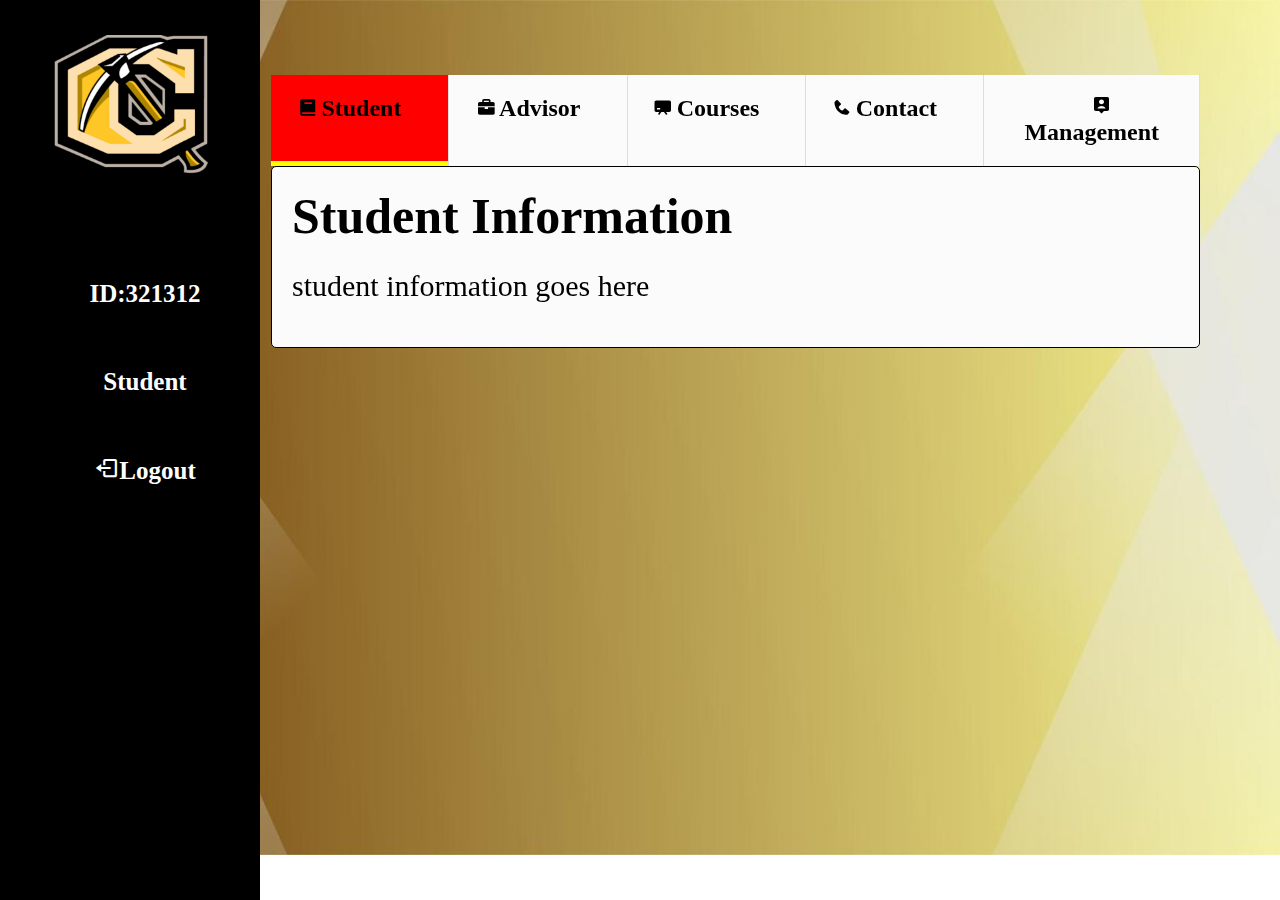
==== code/frontend/advisor.html @ e6406d82 "advisor page" ====
<!DOCTYPE html>
<html>
    <head>
        <link rel="stylesheet" href="../../assets/css/style.css" />
        <link href='https://unpkg.com/boxicons@2.1.4/css/boxicons.min.css' rel='stylesheet'>
        <link rel="shortcut icon" href="#" />
    </head>

    <body class="advisor">
        <ul>
            <img src="../../assets/images/cameron.png" class="logo">
            <li><a>ID:321312</a></li>
            <li><a href="#">Student</a></li>
            <li><a href="#"><i class="bx bx-log-out"></i>Logout</a></li>
        </ul>
      
        <div class="action-box">
            <div class="tabs"> 
                <ol>
                    <li class="active">
                        <span class="icon"><i class='bx bxs-book'></i></span>
                        <span class="text">Student</span>
                    </li>

                    <li>
                        <span class="icon"><i class='bx bxs-briefcase'></i></span>
                        <span class="text">Advisor</span>
                    </li>

                    <li>
                        <span class="icon"><i class='bx bxs-chalkboard'></i></span>
                        <span class="text">Courses</span>
                    </li>

                    <li>
                        <span class="icon"><i class='bx bxs-phone' ></i></span>
                        <span class="text">Contact</span>
                    </li>

                    <li>
                        <span class="icon"><i class='bx bxs-user-pin'></i></span>
                        <span class="text">Management</span>
                    </li>
                </ol>
            </div>

            <div class="content">
                <div class="tab_wrap" style="display: block;">
                    <div class="title">Student Information</div>
                    <div class="tab-content">
                        <p>student information goes here
                        </p>
                    </div>
                </div>

                <div class="tab_wrap" style="display: none;">
                    <div class="title">Advisor Information</div>
                    <div class="tab-content">
                        <p>advisor information goes here
                        </p>
                    </div>
                </div>

                <div class="tab_wrap" style="display: none;">
                    <div class="title">Course Information</div>
                    <div class="tab-content">
                        <p>course information goes here
                        </p>
                    </div>
                </div>

                <div class="tab_wrap" style="display: none;">
                    <div class="title">Contact Information</div>
                    <div class="tab-content">
                        <p>contact information goes here
                        </p>
                    </div>
                </div>

                <div class="tab_wrap" style="display: none;">
                    <div class="title">Management Information</div>
                    <div class="tab-content">
                        <p>management information goes here
                        </p>
                    </div>
                </div>
            </div>
        </div>

        <script src="scripts.js"></script>
    </body>
</html>
---- assets/css/style.css ----
.background {
    position: absolute;
    width: 75%;
    height: 750px;
    top:  50%;
    left: 50%;
    transform: translate(-50%, -50%);
    background: url('../images/background.jpg') no-repeat;
    background-position: center;
    border-radius: 10px;
    margin-top: 20px;
}


.login{
    width: 99vh;
    height: 95vh;
    background: url('../images/background.jpg') no-repeat;
    background-size: cover;
    background-position: center;
}

.advisor{
    width: 99vh;
    height: 95vh;
    background: url('../images/background.jpg') no-repeat;
    background-size: cover;
    background-position: center;
}

.center{
    display: block;
    margin-left: 20px;
    margin-right: auto;
    margin-top: 80px;
}

.background .content{
    position: absolute;
    top: 0;
    left: 0;
    width: 60%;
    height:100%;
    background: transparent;
    color: black;
    display: flex;
    justify-content: space-between;
    flex-direction: column;
}

.background .box{
    position: absolute;
    top: 0;
    right: 0;
    width: calc(100% - 60%);
    height: 100%;
}

.text {
    font-size: 24px;
    margin: 20px 0;
    padding:20px
    
}

.box .login-box{
    display: flex;
    align-items: center;
    justify-content: center;
    width: 100%;
    height: 100%;
    background: transparent;
    backdrop-filter: blur(20px);
    border-top-left-radius: 10px;
    border-top-right-radius: 10px;
    color: black;
}

.login-box h2{
    font-size: 32px;
    text-align: center;
}

.login-box .input-box{
    position: relative;
    width: 340px;
    height: 45px;
    border-bottom: 2px solid black;
    margin: 30px  0;
}

.input-box .icon{
    position: absolute;
    right: 0;
    top: 13px;
    font-size: 19px;
}

.input-box input{
    width: 100%;
    height: 100%;
    background: transparent;
    border: none;
    outline: none;
    font-size: 16px;
    font-weight: 600;
}

.input-box label{
    position: absolute;
    top: 50%;
    left: 0;
    transform: translateY(-50%);
    font-size: 16px;
    transition: .5s ease;
}

.input-box input:focus~label,
.input-box input:valid~label{ top: -5px
}

.login-box .forgot{
    font-size: 14.5px;
    font-weight: 500;
    margin: -15px 0 15px;
    display: flex;
    justify-content: space-between;
}

.forgot a{
    color: black;
    text-decoration: none;
}

.forgot a:hover{
    text-decoration: underline;
}

.signinbutton{
    width: 100%;
    height: 45px;
    background: black;
    border: none;
    outline: none;
    border-radius: 4px;
    cursor: pointer;
    font-size: 16px;
    color: white;
    font-weight: 500;
}

.advisor{
    margin: 0;
}

ul{
    list-style-type: none;
    margin: 0;
    padding: 0;
    width: 260px;
    background-color: black;
    position: fixed;
    height: 100%;
    overflow: auto;
    text-align: center;
}

.logo {
    display: flex;
    margin-left: 20px;
    margin-right: auto;
    margin-top: 20px;
    height: 200px;
    width: 200px;
    padding: 15px;
}

li a{
    display: block;
    color: #fff;
    font-size: 25px;
    font-weight: bold;
    padding: 30px 0 30px 30px;
    text-decoration: none;
}

a:hover{
    background-color: #fff;
    color: black;
}


.action-box {
    position: absolute;
    width: 75%;
    height: 750px;
    top:  50%;
    left: 50%;
    transform: translate(-40%, -50%);
    border-radius: 10px;
    margin-top: 20x;
}


.tabs ol{
    display: flex;
    margin: 0 auto;
    padding: 0px 0px;
    margin-top: 2em;
    text-align: center;
    background: #fbfbfb;;
    margin-top: 0;
    margin-left: 15px;
    margin-right: 16px;

}

.tabs ol li{
    width: 250px;
    padding: 20px;
    border-right: 1px solid #dddddd;
    text-align: center;
    list-style-type: none;
    font-size: 14px;
    font-weight: 600;
    cursor: pointer;
    transition: all 0.2s ease;
    position: relative;
}

.tabs ol li .icon{
    font-size: 20px;
    margin-right: -20px;
}

.tabs ol li::before{
    content: "";
    position: absolute;
    bottom: 0;
    left: 0;
    width: 100%;
    height: 5px;
    background-color: yellow;
    transition: all 0.2s ease;
    opacity: 0;
}

.tabs ol li:hover, .tabs ol li.active{
    background: red;
    color: black;
}

.tabs ol li:hover:before, .tabs ol li.active:before{
    opacity: 1;
}

.content{
    background: #fbfbfb;
    border: 1px solid black;
    border-radius: 5px;
    padding: 20px;
    margin-left: 15px;
    margin-right: 16px;
}

.tab_wrap .title{
    font-size: 50px;
    margin-bottom: 15px;
    font-weight: 600;
}

.tab-content{
    margin-bottom: 10px;
    font-size: 30px;
    line-height: 22px;
}
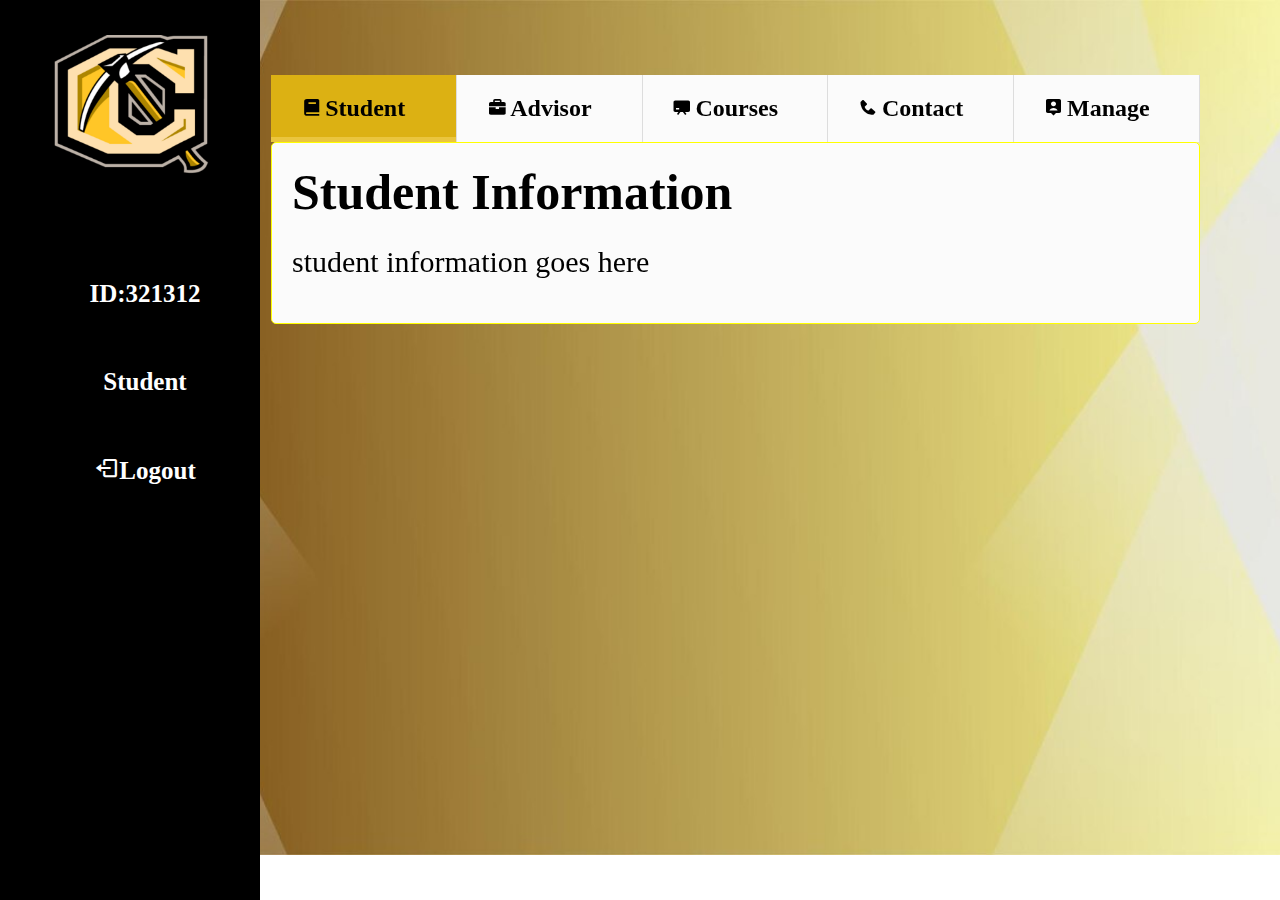
==== commit 4a097474: "advisor page" ====
--- a/code/frontend/advisor.html
+++ b/code/frontend/advisor.html
@@ -39,7 +39,7 @@
 
                     <li>
                         <span class="icon"><i class='bx bxs-user-pin'></i></span>
-                        <span class="text">Management</span>
+                        <span class="text">Manage</span>
                     </li>
                 </ol>
             </div>
--- a/assets/css/style.css
+++ b/assets/css/style.css
@@ -35,7 +35,7 @@
     margin-top: 80px;
 }
 
-.background .content{
+.background .content-login{
     position: absolute;
     top: 0;
     left: 0;
@@ -240,13 +240,13 @@
     left: 0;
     width: 100%;
     height: 5px;
-    background-color: yellow;
+    background-color: #eac53e;
     transition: all 0.2s ease;
     opacity: 0;
 }
 
 .tabs ol li:hover, .tabs ol li.active{
-    background: red;
+    background: #dcb113;
     color: black;
 }
 
@@ -256,7 +256,7 @@
 
 .content{
     background: #fbfbfb;
-    border: 1px solid black;
+    border: 1px solid yellow;
     border-radius: 5px;
     padding: 20px;
     margin-left: 15px;
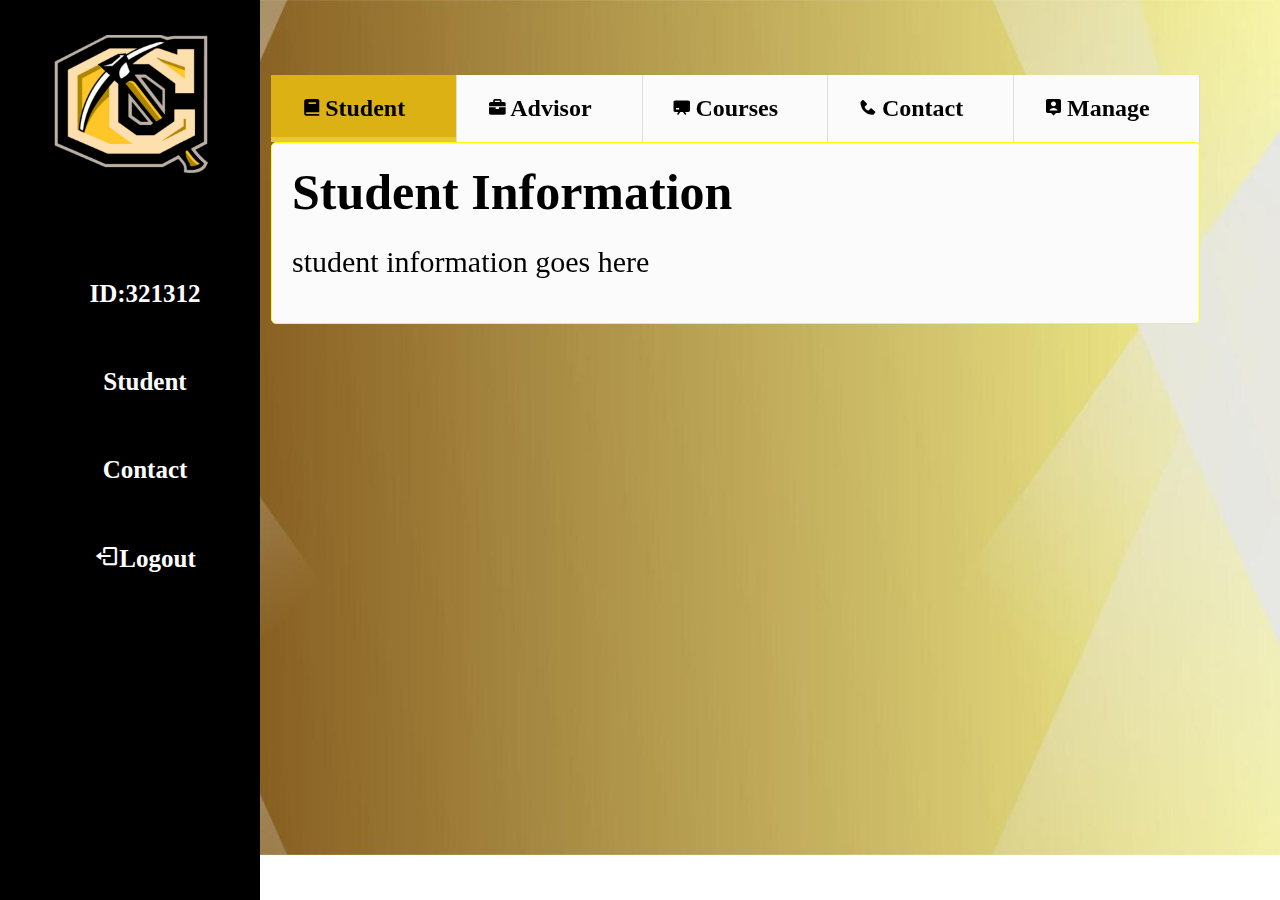
==== commit 7b124995: "adding contact" ====
--- a/code/frontend/advisor.html
+++ b/code/frontend/advisor.html
@@ -11,6 +11,7 @@
             <img src="../../assets/images/cameron.png" class="logo">
             <li><a>ID:321312</a></li>
             <li><a href="#">Student</a></li>
+            <li><a href="#">Contact</a></li>
             <li><a href="#"><i class="bx bx-log-out"></i>Logout</a></li>
         </ul>
       
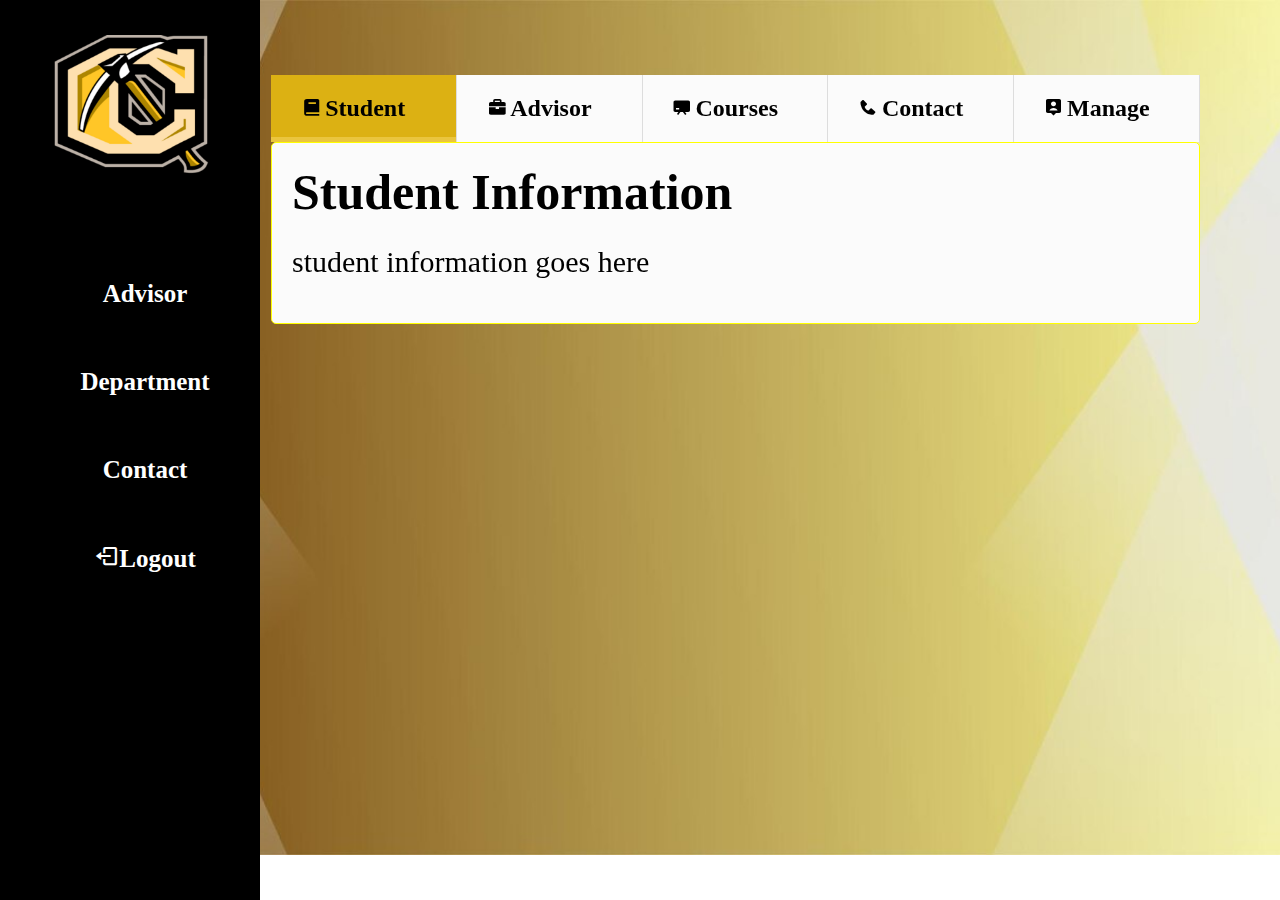
==== commit 7437cbac: "adding department" ====
--- a/code/frontend/advisor.html
+++ b/code/frontend/advisor.html
@@ -9,8 +9,8 @@
     <body class="advisor">
         <ul>
             <img src="../../assets/images/cameron.png" class="logo">
-            <li><a>ID:321312</a></li>
-            <li><a href="#">Student</a></li>
+            <li><a>Advisor</a></li>
+            <li><a href="#">Department</a></li>
             <li><a href="#">Contact</a></li>
             <li><a href="#"><i class="bx bx-log-out"></i>Logout</a></li>
         </ul>
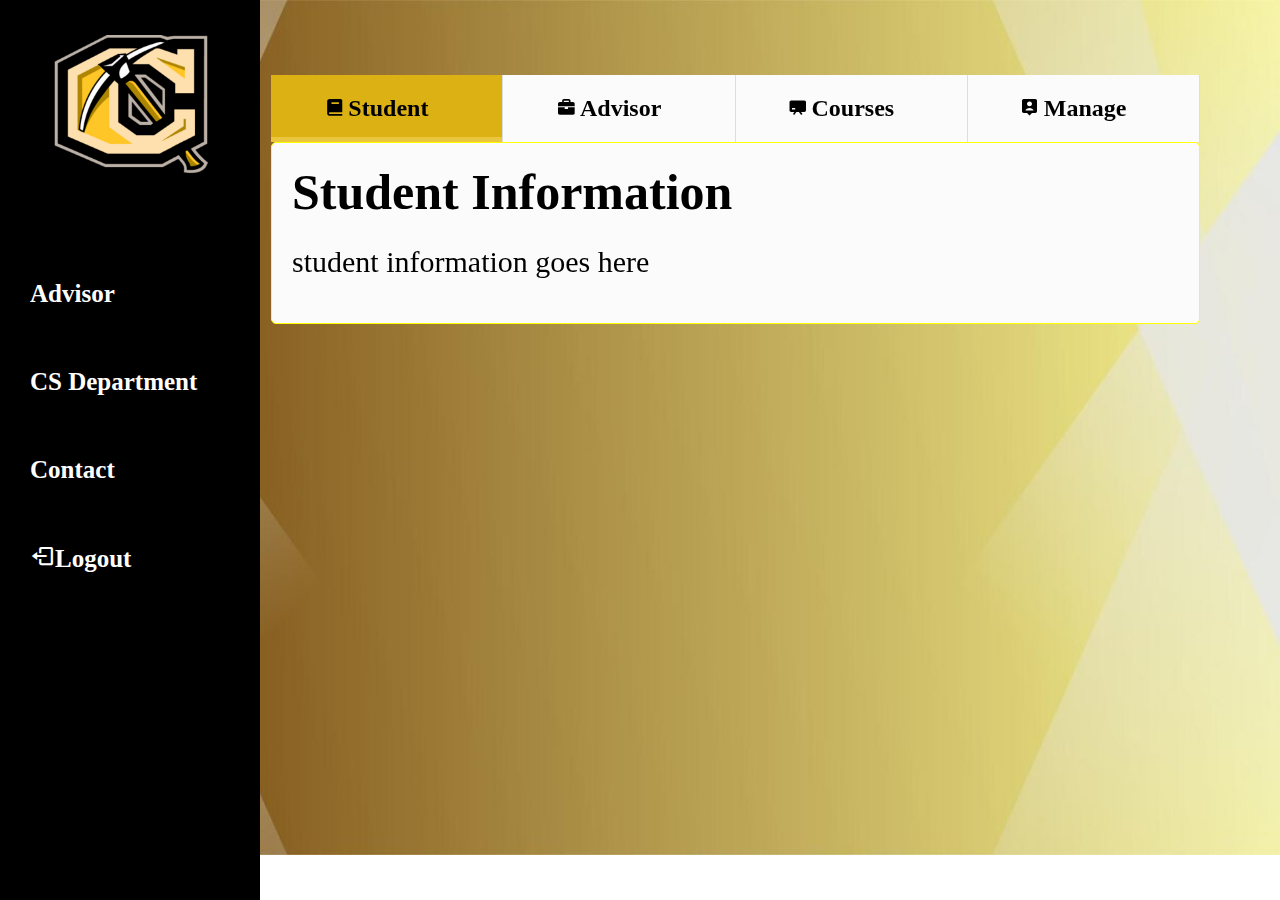
==== commit 2b7720be: "advisor page" ====
--- a/code/frontend/advisor.html
+++ b/code/frontend/advisor.html
@@ -10,7 +10,7 @@
         <ul>
             <img src="../../assets/images/cameron.png" class="logo">
             <li><a>Advisor</a></li>
-            <li><a href="#">Department</a></li>
+            <li><a>CS Department</a></li>
             <li><a href="#">Contact</a></li>
             <li><a href="#"><i class="bx bx-log-out"></i>Logout</a></li>
         </ul>
@@ -31,11 +31,6 @@
                     <li>
                         <span class="icon"><i class='bx bxs-chalkboard'></i></span>
                         <span class="text">Courses</span>
-                    </li>
-
-                    <li>
-                        <span class="icon"><i class='bx bxs-phone' ></i></span>
-                        <span class="text">Contact</span>
                     </li>
 
                     <li>
@@ -71,14 +66,6 @@
                 </div>
 
                 <div class="tab_wrap" style="display: none;">
-                    <div class="title">Contact Information</div>
-                    <div class="tab-content">
-                        <p>contact information goes here
-                        </p>
-                    </div>
-                </div>
-
-                <div class="tab_wrap" style="display: none;">
                     <div class="title">Management Information</div>
                     <div class="tab-content">
                         <p>management information goes here
--- a/assets/css/style.css
+++ b/assets/css/style.css
@@ -182,6 +182,7 @@
     font-weight: bold;
     padding: 30px 0 30px 30px;
     text-decoration: none;
+    text-align: left;
 }
 
 a:hover{
@@ -216,7 +217,7 @@
 }
 
 .tabs ol li{
-    width: 250px;
+    width: 306px;
     padding: 20px;
     border-right: 1px solid #dddddd;
     text-align: center;
@@ -227,6 +228,7 @@
     transition: all 0.2s ease;
     position: relative;
 }
+
 
 .tabs ol li .icon{
     font-size: 20px;
